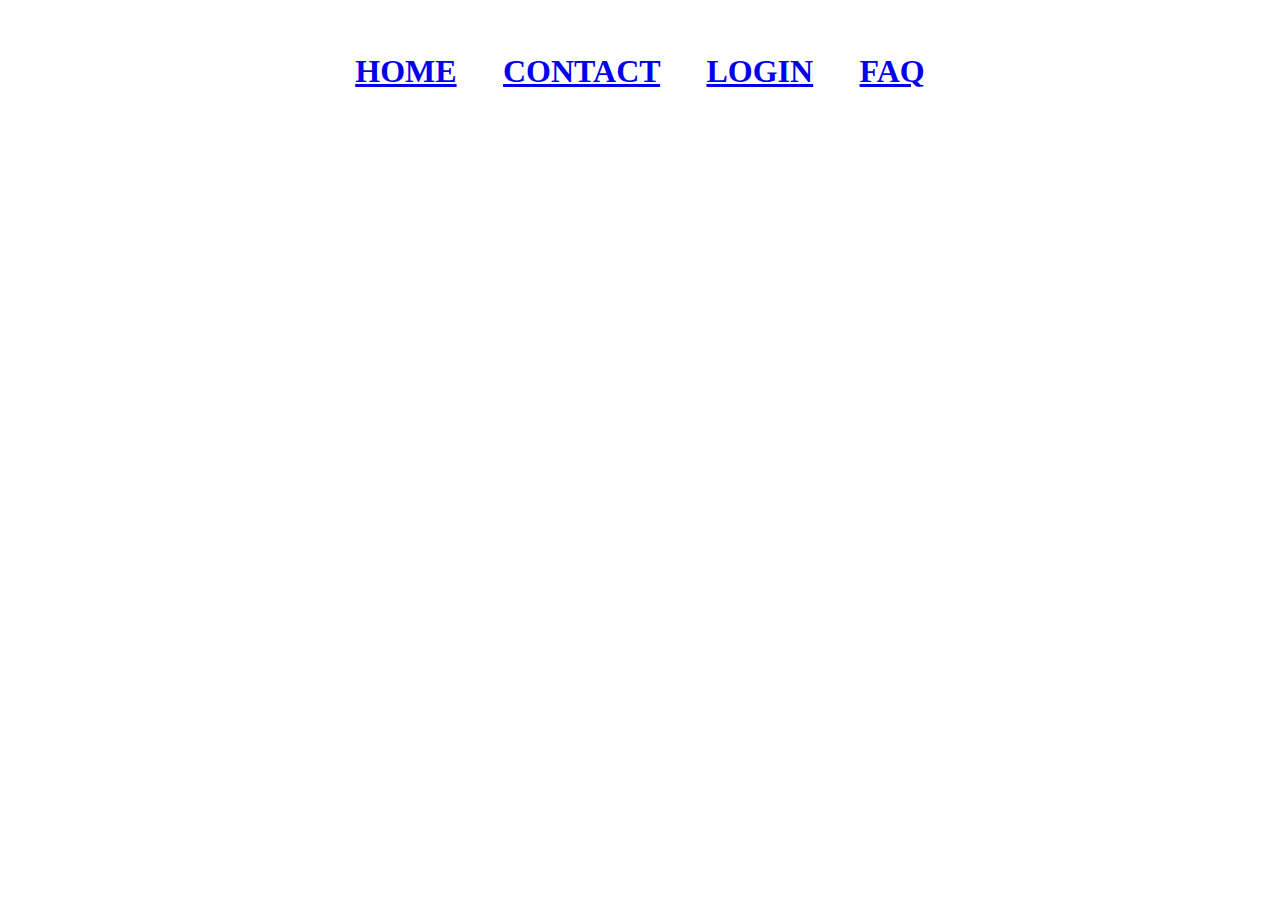
==== index.html @ fdb2f5a6 "Add files via upload" ====
<!DOCTYPE html>
<html>
    <link rel ="stylesheet" type="text/css" href="index.css">
<header>
    <title>shortcut-cup</title>
    <meta charset="UTF-8">
    <meta name="viewport" content="width=device-width, initial-scale=1.0">
    <h1>
      <a href="home.html"> HOME</a> 
       <a  href="contact.html"> CONTACT</a>
       <a href="login.html" >LOGIN</a>
        <a href="FAQS.html">FAQ</a>
    </h1> 

<body>

    


<div>
    <video width="100%" height="auto" src="video.mp4" autoplay muted loop></video>
</div>

    
</body>

     



</header>

<footer>


</footer>




</html>
---- index.css ----
h1{
flex:20px;
color: blue;
flex-direction: center;
text-align: start;
padding: 2rem;
word-spacing:  3cqi ;
text-align: center;
word-wrap: normal;
justify-content: center;
flex-wrap: wrap;
}
body{

background-image: url(https://images.unsplash.com/photo-1666408738188-212c470d08b0?w=700&auto=format&fit=crop&q=60&ixlib=rb-4.0.3&ixid=M3wxMjA3fDB8MHxzZWFyY2h8MTJ8fHNvY2lhbCUyMG1lZGlhJTIwaWNvbnN8ZW58MHx8MHx8fDA%3D);


}
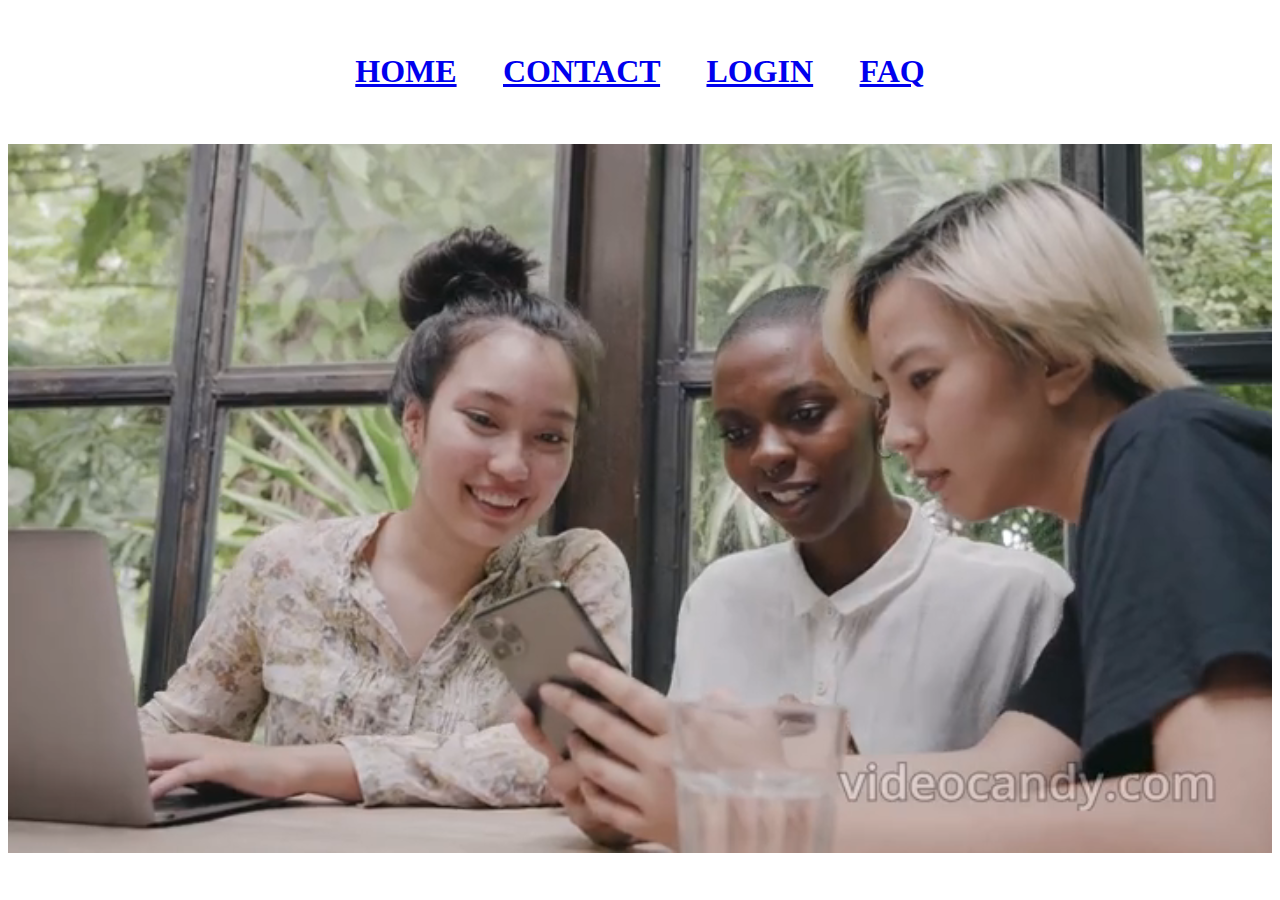
==== commit 628ed9dc: "Update index.html" ====
--- a/index.html
+++ b/index.html
@@ -18,7 +18,7 @@
 
 
 <div>
-    <video width="100%" height="auto" src="video.mp4" autoplay muted loop></video>
+    <video width="100%" height="auto" src="video.mp4" autoplay muted loop playsinline></video>
 </div>
 
     
@@ -38,4 +38,4 @@
 
 
 
-</html>+</html>
